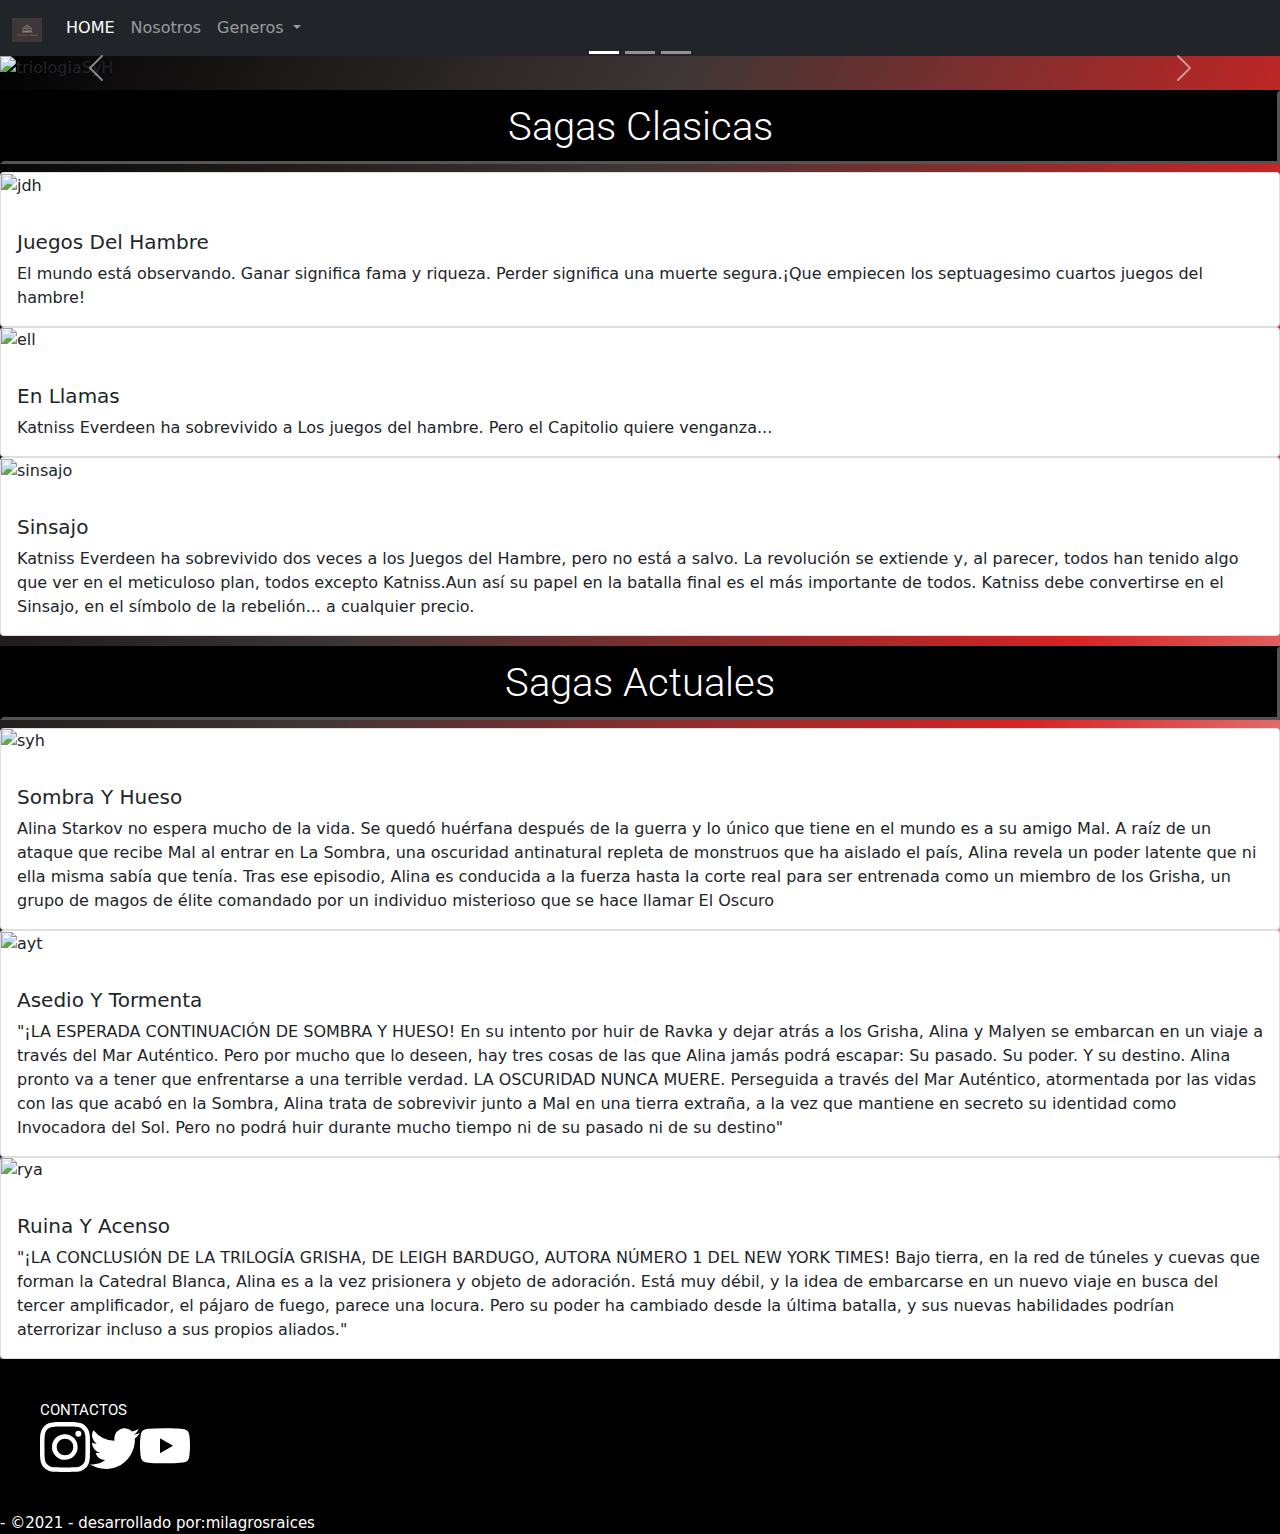
==== sections/fantasia.html @ fceaf683 "agrege bootstrap a todos mis html" ====
<!DOCTYPE html>
<html lang="en">
<head>
    <meta charset="UTF-8">
    <meta http-equiv="X-UA-Compatible" content="IE=edge">
    <meta name="viewport" content="width=device-width, initial-scale=1.0">
    <link rel="stylesheet" href="../bootstrap-local/css/bootstrap.css">
    <link rel="stylesheet" href="../styles/styes.css">
    <link rel="shortcut icon" href="../img/digiallibrary.favicon.png">
    <title>CienciaFiccion</title>
</head>
<body id="gradienteCienciaFiccion"> 
      <!--menu-->
  <nav class="navbar navbar-expand-lg navbar-dark bg-dark">
    <div class="container-fluid">
      <a class="navbar-brand" href="#">
        <img src="../img/digiallibrary.favicon.png" alt="" width="30" height="24"></a>
      <button class="navbar-toggler" type="button" data-bs-toggle="collapse" data-bs-target="#navbarNavDropdown" aria-controls="navbarNavDropdown" aria-expanded="false" aria-label="Toggle navigation">
        <span class="navbar-toggler-icon"></span>
      </button>
      <div class="collapse navbar-collapse" id="navbarNavDropdown">
        <ul class="navbar-nav">
          <li class="nav-item">
            <a class="nav-link active" aria-current="page" href="../index.html">HOME</a>
          </li>
          <li class="nav-item">
            <a class="nav-link" href="../sections/nosotros.html">Nosotros</a>
          </li>
          <li class="nav-item dropdown">
            <a class="nav-link dropdown-toggle" href="#" id="navbarDropdownMenuLink" role="button" data-bs-toggle="dropdown" aria-expanded="false">
              Generos
            </a>
            <ul class="dropdown-menu" aria-labelledby="navbarDropdownMenuLink">
              <li><a class="dropdown-item" href="../sections/romance.html">Romance</a></li>
              <li><a class="dropdown-item" href="../sections/fantasia.html">Fantasia</a></li>
              <li><a class="dropdown-item" href="../sections/manga.html">Manga</a></li>
            </ul>
          </li>
        </ul>
      </div>
    </div>
  </nav>
  <!--end menu-->

  <!--carousel-->
  <div id="carouselExampleCaptions" class="carousel slide" data-bs-ride="carousel">
    <div class="carousel-indicators">
      <button type="button" data-bs-target="#carouselExampleCaptions" data-bs-slide-to="0" class="active" aria-current="true" aria-label="Slide 1"></button>
      <button type="button" data-bs-target="#carouselExampleCaptions" data-bs-slide-to="1" aria-label="Slide 2"></button>
      <button type="button" data-bs-target="#carouselExampleCaptions" data-bs-slide-to="2" aria-label="Slide 3"></button>
    </div>
    <div class="carousel-inner">
      <div class="carousel-item active">
        <img src="https://jardinesdepapel.es/wp-content/uploads/2018/03/Sombra-y-Hueso-horz.jpg" class="d-block w-100" alt="triologiaSyH">
        <div class="carousel-caption d-none d-md-block">
          <h5>Sombra Y Hueso</h5>
          <p>Juvenil,Apasionante,Romantico.</p>
        </div>
      </div>
      <div class="carousel-item">
        <img src="https://img.ecartelera.com/noticias/fotos/32500/32516/1.jpg" class="d-block w-100" alt="aniqulacion">
        <div class="carousel-caption d-none d-md-block">
          <h5>Aniquilacion</h5>
          <p>Extraña, Adictiva, Casi cinematografica.</p>
        </div>
      </div>
      <div class="carousel-item">
        <img src="https://anotherafterthought.files.wordpress.com/2015/07/red-queen-victoria-aveyard-featimg-1038x576.jpg" class="d-block w-100" alt="rj">
        <div class="carousel-caption d-none d-md-block">
          <h5 id="color">Reina Roja</h5>
          <p id="color">Distopica y muy adictiva.</p>
        </div>
      </div>
    </div>
    <button class="carousel-control-prev" type="button" data-bs-target="#carouselExampleCaptions" data-bs-slide="prev">
      <span class="carousel-control-prev-icon" aria-hidden="true"></span>
      <span class="visually-hidden">Previous</span>
    </button>
    <button class="carousel-control-next" type="button" data-bs-target="#carouselExampleCaptions" data-bs-slide="next">
      <span class="carousel-control-next-icon" aria-hidden="true"></span>
      <span class="visually-hidden">Next</span>
    </button>
  </div>
  <!--end carousel-->

  <!--cards-->

  <section>
    <h1 class="display-6" id="h1">Sagas Clasicas</h1>
  </section>
  <nav>
    <div class="card">
      <figure class="figure">
        <img src="https://imagessl2.casadellibro.com/a/l/t5/22/9788427202122.jpg" alt="jdh">
      </figure>
      
      <div class="card-body">
        <h5 class="card-title">Juegos Del Hambre</h5>
        <p class="card-text">El mundo está observando. Ganar significa fama y riqueza. Perder significa una muerte segura.¡Que empiecen los septuagesimo cuartos juegos del hambre!</p>
      </div>
    </div>

    <div class="card">
      <figure class="figure">
        <img src="https://imagessl9.casadellibro.com/a/l/t5/39/9788427202139.jpg" alt="ell">
      </figure>
      
      <div class="card-body">
        <h5 class="card-title">En Llamas</h5>
        <p class="card-text">Katniss Everdeen ha sobrevivido a Los juegos del hambre. Pero el Capitolio quiere venganza...</p>
      </div>
    </div>

    <div class="card">
      <figure class="figure">
        <img src="https://imagessl6.casadellibro.com/a/l/t5/46/9788427202146.jpg" alt="sinsajo">
      </figure>
      
      <div class="card-body">
        <h5 class="card-title">Sinsajo</h5>
        <p class="card-text"> Katniss Everdeen ha sobrevivido dos veces a los Juegos del Hambre, pero no está a salvo. La revolución se extiende y, al parecer, todos han tenido algo que ver en el meticuloso plan, todos excepto Katniss.Aun así su papel en la batalla final es el más importante de todos. Katniss debe convertirse en el Sinsajo, en el símbolo de la rebelión... a cualquier precio.</p>     
      </div>
    </div>
  </nav>

  <h1 class="display-6" id="h1">Sagas Actuales</h1>

  <div class="card">
    <figure class="figure">
      <img src="https://imagessl6.casadellibro.com/a/l/t5/96/9788418002496.jpg" alt="syh">
    </figure>
  
    <div class="card-body">
      <h5 class="card-title">Sombra Y Hueso</h5>
      <p class="card-text">Alina Starkov no espera mucho de la vida. Se quedó huérfana después de la guerra y lo único que tiene en el mundo es a su amigo Mal. A raíz de un ataque que recibe Mal al entrar en La Sombra, una oscuridad antinatural repleta de monstruos que ha aislado el país, Alina revela un poder latente que ni ella misma sabía que tenía. Tras ese episodio, Alina es conducida a la fuerza hasta la corte real para ser entrenada como un miembro de los Grisha, un grupo de magos de élite comandado por un individuo misterioso que se hace llamar El Oscuro</p>
    </div>
  </div>

  <div class="card">
    <figure class="figure">
      <img src="https://d1w7fb2mkkr3kw.cloudfront.net/assets/images/book/lrg/9788/4180/9788418002502.jpg" alt="ayt">
    </figure>
  
    <div class="card-body">
      <h5 class="card-title">Asedio Y Tormenta</h5>
      <p class="card-text">"¡LA ESPERADA CONTINUACIÓN DE SOMBRA Y HUESO! En su intento por huir de Ravka y dejar atrás a los Grisha, Alina y Malyen se embarcan en un viaje a través del Mar Auténtico. Pero por mucho que lo deseen, hay tres cosas de las que Alina jamás podrá escapar: Su pasado. Su poder. Y su destino. Alina pronto va a tener que enfrentarse a una terrible verdad. LA OSCURIDAD NUNCA MUERE. Perseguida a través del Mar Auténtico, atormentada por las vidas con las que acabó en la Sombra, Alina trata de sobrevivir junto a Mal en una tierra extraña, a la vez que mantiene en secreto su identidad como Invocadora del Sol. Pero no podrá huir durante mucho tiempo ni de su pasado ni de su destino"</p>
    </div>
  </div>

  <div class="card">
    <figure class="figure">
      <img src="https://imagessl9.casadellibro.com/a/l/t5/19/9788418002519.jpg" alt="rya">
    </figure>
  
    <div class="card-body">
      <h5 class="card-title">Ruina Y Acenso</h5>
      <p class="card-text">"¡LA CONCLUSIÓN DE LA TRILOGÍA GRISHA, DE LEIGH BARDUGO, AUTORA NÚMERO 1 DEL NEW YORK TIMES! Bajo tierra, en la red de túneles y cuevas que forman la Catedral Blanca, Alina es a la vez prisionera y objeto de adoración. Está muy débil, y la idea de embarcarse en un nuevo viaje en busca del tercer amplificador, el pájaro de fuego, parece una locura. Pero su poder ha cambiado desde la última batalla, y sus nuevas habilidades podrían aterrorizar incluso a sus propios aliados."</p>
    </div>
  </div>

  <!--end cards-->

  <nav class="contactos">
    <nav>CONTACTOS</nav>

    <svg xmlns="http://www.w3.org/2000/svg" width="50" height="50" fill="currentColor" class="bi bi-instagram" viewBox="0 0 16 16">
      <path d="M8 0C5.829 0 5.556.01 4.703.048 3.85.088 3.269.222 2.76.42a3.917 3.917 0 0 0-1.417.923A3.927 3.927 0 0 0 .42 2.76C.222 3.268.087 3.85.048 4.7.01 5.555 0 5.827 0 8.001c0 2.172.01 2.444.048 3.297.04.852.174 1.433.372 1.942.205.526.478.972.923 1.417.444.445.89.719 1.416.923.51.198 1.09.333 1.942.372C5.555 15.99 5.827 16 8 16s2.444-.01 3.298-.048c.851-.04 1.434-.174 1.943-.372a3.916 3.916 0 0 0 1.416-.923c.445-.445.718-.891.923-1.417.197-.509.332-1.09.372-1.942C15.99 10.445 16 10.173 16 8s-.01-2.445-.048-3.299c-.04-.851-.175-1.433-.372-1.941a3.926 3.926 0 0 0-.923-1.417A3.911 3.911 0 0 0 13.24.42c-.51-.198-1.092-.333-1.943-.372C10.443.01 10.172 0 7.998 0h.003zm-.717 1.442h.718c2.136 0 2.389.007 3.232.046.78.035 1.204.166 1.486.275.373.145.64.319.92.599.28.28.453.546.598.92.11.281.24.705.275 1.485.039.843.047 1.096.047 3.231s-.008 2.389-.047 3.232c-.035.78-.166 1.203-.275 1.485a2.47 2.47 0 0 1-.599.919c-.28.28-.546.453-.92.598-.28.11-.704.24-1.485.276-.843.038-1.096.047-3.232.047s-2.39-.009-3.233-.047c-.78-.036-1.203-.166-1.485-.276a2.478 2.478 0 0 1-.92-.598 2.48 2.48 0 0 1-.6-.92c-.109-.281-.24-.705-.275-1.485-.038-.843-.046-1.096-.046-3.233 0-2.136.008-2.388.046-3.231.036-.78.166-1.204.276-1.486.145-.373.319-.64.599-.92.28-.28.546-.453.92-.598.282-.11.705-.24 1.485-.276.738-.034 1.024-.044 2.515-.045v.002zm4.988 1.328a.96.96 0 1 0 0 1.92.96.96 0 0 0 0-1.92zm-4.27 1.122a4.109 4.109 0 1 0 0 8.217 4.109 4.109 0 0 0 0-8.217zm0 1.441a2.667 2.667 0 1 1 0 5.334 2.667 2.667 0 0 1 0-5.334z"/>
    </svg><svg xmlns="http://www.w3.org/2000/svg" width="50" height="50" fill="currentColor" class="bi bi-twitter" viewBox="0 0 16 16">
      <path d="M5.026 15c6.038 0 9.341-5.003 9.341-9.334 0-.14 0-.282-.006-.422A6.685 6.685 0 0 0 16 3.542a6.658 6.658 0 0 1-1.889.518 3.301 3.301 0 0 0 1.447-1.817 6.533 6.533 0 0 1-2.087.793A3.286 3.286 0 0 0 7.875 6.03a9.325 9.325 0 0 1-6.767-3.429 3.289 3.289 0 0 0 1.018 4.382A3.323 3.323 0 0 1 .64 6.575v.045a3.288 3.288 0 0 0 2.632 3.218 3.203 3.203 0 0 1-.865.115 3.23 3.23 0 0 1-.614-.057 3.283 3.283 0 0 0 3.067 2.277A6.588 6.588 0 0 1 .78 13.58a6.32 6.32 0 0 1-.78-.045A9.344 9.344 0 0 0 5.026 15z"/>
    </svg><svg xmlns="http://www.w3.org/2000/svg" width="50" height="50" fill="currentColor" class="bi bi-youtube" viewBox="0 0 16 16">
      <path d="M8.051 1.999h.089c.822.003 4.987.033 6.11.335a2.01 2.01 0 0 1 1.415 1.42c.101.38.172.883.22 1.402l.01.104.022.26.008.104c.065.914.073 1.77.074 1.957v.075c-.001.194-.01 1.108-.082 2.06l-.008.105-.009.104c-.05.572-.124 1.14-.235 1.558a2.007 2.007 0 0 1-1.415 1.42c-1.16.312-5.569.334-6.18.335h-.142c-.309 0-1.587-.006-2.927-.052l-.17-.006-.087-.004-.171-.007-.171-.007c-1.11-.049-2.167-.128-2.654-.26a2.007 2.007 0 0 1-1.415-1.419c-.111-.417-.185-.986-.235-1.558L.09 9.82l-.008-.104A31.4 31.4 0 0 1 0 7.68v-.123c.002-.215.01-.958.064-1.778l.007-.103.003-.052.008-.104.022-.26.01-.104c.048-.519.119-1.023.22-1.402a2.007 2.007 0 0 1 1.415-1.42c.487-.13 1.544-.21 2.654-.26l.17-.007.172-.006.086-.003.171-.007A99.788 99.788 0 0 1 7.858 2h.193zM6.4 5.209v4.818l4.157-2.408L6.4 5.209z"/>
    </svg>
  </nav>
  <footer class="footer">- &copy;2021 - desarrollado por:milagrosraices</footer>



  <script src="https://cdn.jsdelivr.net/npm/@popperjs/core@2.10.2/dist/umd/popper.min.js" integrity="sha384-7+zCNj/IqJ95wo16oMtfsKbZ9ccEh31eOz1HGyDuCQ6wgnyJNSYdrPa03rtR1zdB" crossorigin="anonymous"></script>
  <script src="https://cdn.jsdelivr.net/npm/bootstrap@5.1.3/dist/js/bootstrap.min.js" integrity="sha384-QJHtvGhmr9XOIpI6YVutG+2QOK9T+ZnN4kzFN1RtK3zEFEIsxhlmWl5/YESvpZ13" crossorigin="anonymous"></script>
</body>
    
</html>
---- styles/styes.css ----
@import url('https://fonts.googleapis.com/css2?family=Roboto:wght@100&display=swap');
@import url('https://fonts.googleapis.com/css2?family=Luxurious+Roman&family=Orelega+One&family=Raleway:wght@300&family=Roboto:wght@100&display=swap');

#gradiente{
    background-color: #f39f86;
    background-image: linear-gradient(315deg, #f39f86 0%, #f9d976 74%);
}

#gradienteRomance{
    background-color: #f6f0c4;
    background-image: linear-gradient(315deg, #f6f0c4 0%, #d99ec9 74%);
}

.contactos{
    padding: 40px;
    background-color: black;
    color: white;
    font-size: 15px;
    font-family: 'Roboto', sans-serif;
}

.footer{
    font-size: 15px;
    background-color: black;
    color: white;
}

.cardDisplay{
    display: flex;
    flex-wrap: wrap;
    justify-content: space-evenly;
    align-items: center;
    margin-top: 5px;
    margin-right: 10px;
    border-radius: 5px;
    margin-left: 5px;
}

#h1{
    padding: 10px;
    text-align: center;
    border: black;
    color: white;
    background-color: black;
    border-style: inset;
    font-family: 'Roboto', sans-serif;
    margin-top: 10px;
}

/* secciones */
#gradienteCienciaFiccion{
    background-color: red;
    background-image: linear-gradient(300deg, #f5eded,#d72323,#3e3636,#000000);
}

#gradienteSuspenso{
    background-color:slategrey;
    background-image: linear-gradient(300deg, #34222e,#e2434b,#f9bf8f,#fee9d7);
}

#gradienteManga{
    background-color: #e9bcb7;
    background-image: linear-gradient(315deg, #e9bcb7 0%, #29524a 74%);
}

#gradienteNosotros{
    background-color: #21d190;
    background-image: linear-gradient(315deg, #21d190 0%, #d65bca 74%);
}


#nosotros{
    padding: 50px;
    font-family: 'Orelega', sans-serif;
    text-align: center;
}

#nosotros2{
    border-style:double;
    border-color: black;
    background-color: #f9c5d1;
    background-image: linear-gradient(315deg, #f9c5d1 0%, #9795ef 74%);;
}

#mangaDisplay{
    display: flex;
    flex-wrap: wrap;
    justify-content: space-evenly;
    align-items: center;
    margin-top: 5px;
    margin-right: 10px;
    border-radius: 5px;
    margin-left: 5px;
}

#manga{
    padding: 50px;
    background-image:url(https://c.wallhere.com/photos/99/cb/manga_anime-1879243.jpg!d);
    color: red;
    font-family: 'Roboto' , sans-serif;
    text-align: center;
    backdrop-filter: blur(3px);
}
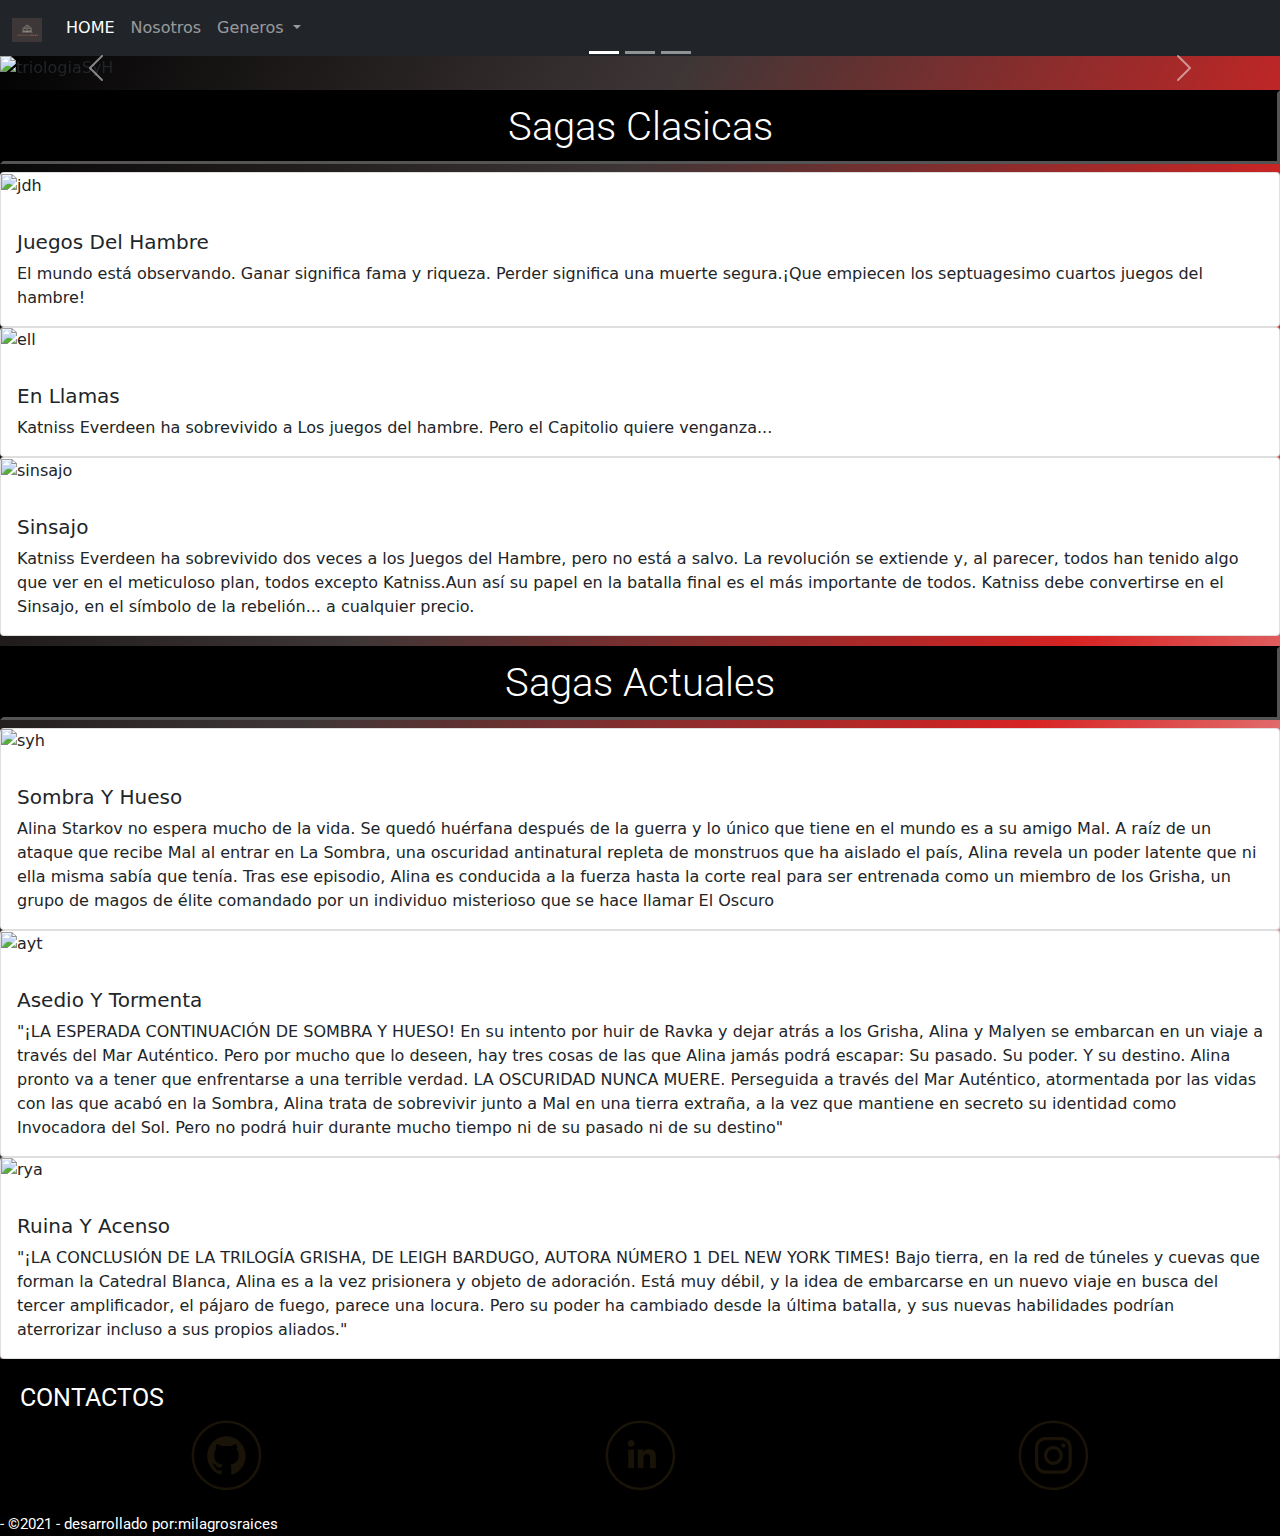
==== commit cd9a4f93: "agrege mas imagenes" ====
--- a/sections/fantasia.html
+++ b/sections/fantasia.html
@@ -7,7 +7,7 @@
     <link rel="stylesheet" href="../bootstrap-local/css/bootstrap.css">
     <link rel="stylesheet" href="../styles/styes.css">
     <link rel="shortcut icon" href="../img/digiallibrary.favicon.png">
-    <title>CienciaFiccion</title>
+    <title>Fantasia</title>
 </head>
 <body id="gradienteCienciaFiccion"> 
       <!--menu-->
@@ -34,6 +34,7 @@
               <li><a class="dropdown-item" href="../sections/romance.html">Romance</a></li>
               <li><a class="dropdown-item" href="../sections/fantasia.html">Fantasia</a></li>
               <li><a class="dropdown-item" href="../sections/manga.html">Manga</a></li>
+              <li><a class="dropdown-item" href="../sections/danmei.html">Danmei</a></li>
             </ul>
           </li>
         </ul>
@@ -160,16 +161,58 @@
 
   <!--end cards-->
 
+
   <nav class="contactos">
     <nav>CONTACTOS</nav>
-
-    <svg xmlns="http://www.w3.org/2000/svg" width="50" height="50" fill="currentColor" class="bi bi-instagram" viewBox="0 0 16 16">
-      <path d="M8 0C5.829 0 5.556.01 4.703.048 3.85.088 3.269.222 2.76.42a3.917 3.917 0 0 0-1.417.923A3.927 3.927 0 0 0 .42 2.76C.222 3.268.087 3.85.048 4.7.01 5.555 0 5.827 0 8.001c0 2.172.01 2.444.048 3.297.04.852.174 1.433.372 1.942.205.526.478.972.923 1.417.444.445.89.719 1.416.923.51.198 1.09.333 1.942.372C5.555 15.99 5.827 16 8 16s2.444-.01 3.298-.048c.851-.04 1.434-.174 1.943-.372a3.916 3.916 0 0 0 1.416-.923c.445-.445.718-.891.923-1.417.197-.509.332-1.09.372-1.942C15.99 10.445 16 10.173 16 8s-.01-2.445-.048-3.299c-.04-.851-.175-1.433-.372-1.941a3.926 3.926 0 0 0-.923-1.417A3.911 3.911 0 0 0 13.24.42c-.51-.198-1.092-.333-1.943-.372C10.443.01 10.172 0 7.998 0h.003zm-.717 1.442h.718c2.136 0 2.389.007 3.232.046.78.035 1.204.166 1.486.275.373.145.64.319.92.599.28.28.453.546.598.92.11.281.24.705.275 1.485.039.843.047 1.096.047 3.231s-.008 2.389-.047 3.232c-.035.78-.166 1.203-.275 1.485a2.47 2.47 0 0 1-.599.919c-.28.28-.546.453-.92.598-.28.11-.704.24-1.485.276-.843.038-1.096.047-3.232.047s-2.39-.009-3.233-.047c-.78-.036-1.203-.166-1.485-.276a2.478 2.478 0 0 1-.92-.598 2.48 2.48 0 0 1-.6-.92c-.109-.281-.24-.705-.275-1.485-.038-.843-.046-1.096-.046-3.233 0-2.136.008-2.388.046-3.231.036-.78.166-1.204.276-1.486.145-.373.319-.64.599-.92.28-.28.546-.453.92-.598.282-.11.705-.24 1.485-.276.738-.034 1.024-.044 2.515-.045v.002zm4.988 1.328a.96.96 0 1 0 0 1.92.96.96 0 0 0 0-1.92zm-4.27 1.122a4.109 4.109 0 1 0 0 8.217 4.109 4.109 0 0 0 0-8.217zm0 1.441a2.667 2.667 0 1 1 0 5.334 2.667 2.667 0 0 1 0-5.334z"/>
-    </svg><svg xmlns="http://www.w3.org/2000/svg" width="50" height="50" fill="currentColor" class="bi bi-twitter" viewBox="0 0 16 16">
-      <path d="M5.026 15c6.038 0 9.341-5.003 9.341-9.334 0-.14 0-.282-.006-.422A6.685 6.685 0 0 0 16 3.542a6.658 6.658 0 0 1-1.889.518 3.301 3.301 0 0 0 1.447-1.817 6.533 6.533 0 0 1-2.087.793A3.286 3.286 0 0 0 7.875 6.03a9.325 9.325 0 0 1-6.767-3.429 3.289 3.289 0 0 0 1.018 4.382A3.323 3.323 0 0 1 .64 6.575v.045a3.288 3.288 0 0 0 2.632 3.218 3.203 3.203 0 0 1-.865.115 3.23 3.23 0 0 1-.614-.057 3.283 3.283 0 0 0 3.067 2.277A6.588 6.588 0 0 1 .78 13.58a6.32 6.32 0 0 1-.78-.045A9.344 9.344 0 0 0 5.026 15z"/>
-    </svg><svg xmlns="http://www.w3.org/2000/svg" width="50" height="50" fill="currentColor" class="bi bi-youtube" viewBox="0 0 16 16">
-      <path d="M8.051 1.999h.089c.822.003 4.987.033 6.11.335a2.01 2.01 0 0 1 1.415 1.42c.101.38.172.883.22 1.402l.01.104.022.26.008.104c.065.914.073 1.77.074 1.957v.075c-.001.194-.01 1.108-.082 2.06l-.008.105-.009.104c-.05.572-.124 1.14-.235 1.558a2.007 2.007 0 0 1-1.415 1.42c-1.16.312-5.569.334-6.18.335h-.142c-.309 0-1.587-.006-2.927-.052l-.17-.006-.087-.004-.171-.007-.171-.007c-1.11-.049-2.167-.128-2.654-.26a2.007 2.007 0 0 1-1.415-1.419c-.111-.417-.185-.986-.235-1.558L.09 9.82l-.008-.104A31.4 31.4 0 0 1 0 7.68v-.123c.002-.215.01-.958.064-1.778l.007-.103.003-.052.008-.104.022-.26.01-.104c.048-.519.119-1.023.22-1.402a2.007 2.007 0 0 1 1.415-1.42c.487-.13 1.544-.21 2.654-.26l.17-.007.172-.006.086-.003.171-.007A99.788 99.788 0 0 1 7.858 2h.193zM6.4 5.209v4.818l4.157-2.408L6.4 5.209z"/>
-    </svg>
+    <div class="wrapper">
+      <a class="social-link social-link--github" id="github">
+        <svg class="social-svg" viewBox="0 0 600 600" xmlns="http://www.w3.org/2000/svg">
+          <title>
+            github
+          </title>
+          <g class="social-group" fill="none" fill-rule="evenodd">
+            <circle class="social-group__outline" stroke="#000" stroke-width="20" cx="300" cy="300" r="262.5" />
+            <circle class="social-group__inner-circle" fill="#000" cx="300" cy="300" r="252.5" />
+            <path class="social-group__icon" d="M300 150c-82.8348 0-150 68.8393-150 153.817 0 67.9687 42.991 125.558 102.5893 145.9151 7.5 1.4063 10.2455-3.3482 10.2455-7.433 0-3.683-.134-13.3259-.2009-26.183-41.7187 9.308-50.558-20.625-50.558-20.625-6.8304-17.7456-16.6741-22.5-16.6741-22.5-13.5938-9.576 1.0044-9.375 1.0044-9.375 15.067 1.0714 22.9688 15.8705 22.9688 15.8705 13.3929 23.5045 35.0893 16.741 43.6607 12.7902 1.3393-9.9107 5.2232-16.741 9.509-20.558-33.2813-3.884-68.3036-17.076-68.3036-76.0045 0-16.808 5.8259-30.5357 15.4018-41.25-1.5402-3.884-6.6965-19.5536 1.4732-40.7143 0 0 12.5893-4.1518 41.25 15.7366 11.9866-3.4152 24.7768-5.0893 37.567-5.1562 12.7231.067 25.5803 1.741 37.5669 5.1562 28.6607-19.8884 41.183-15.7366 41.183-15.7366 8.1697 21.1607 3.0134 36.8304 1.4733 40.7143 9.5758 10.7812 15.4017 24.509 15.4017 41.25 0 59.0625-35.0892 72.0536-68.5044 75.8705 5.3571 4.7545 10.1785 14.1295 10.1785 28.4598 0 20.558-.2009 37.1652-.2009 42.1875 0 4.0849 2.6786 8.9063 10.3125 7.3661C407.076 429.308 450 371.7187 450 303.817 450 218.8393 382.8348 150 300 150z"
+              fill="#FFF" fill-rule="nonzero" />
+          </g>
+        </svg>
+      </a>
+      <a class="social-link social-link--linkedin" id="linkedin">
+        <svg class="social-svg" viewBox="0 0 600 600" xmlns="http://www.w3.org/2000/svg">
+          <title>
+            linkedin
+          </title>
+          <g class="social-group" fill="none" fill-rule="evenodd">
+            <circle class="social-group__outline" stroke="#000" stroke-width="20" cx="300" cy="300" r="262.5" />
+            <circle class="social-group__inner-circle" fill="#2D76B0" cx="300" cy="300" r="252.5" />
+            <path class="social-group__icon" d="M278.9308 253.1923h43.5769v20.0539h.5923c6.0923-11.5077 20.9-23.6077 43.0692-23.6077 46.0308 0 54.577 30.2923 54.577 69.723v80.2154h-45.4385v-71.1615c0-17.0077-.2539-38.8385-23.6077-38.8385-23.6923 0-27.2462 18.5308-27.2462 37.5693v72.4307h-45.4384l-.0846-146.3846zm-74.1231 0h45.523V399.577h-45.523V253.1923zm22.8461-72.7692c14.5539 0 26.4 11.8461 26.4 26.4 0 14.5538-11.8461 26.4-26.4 26.4-14.6384 0-26.4-11.8462-26.4-26.4 0-14.5539 11.7616-26.4 26.4-26.4z"
+              fill="#000" fill-rule="nonzero" />
+          </g>
+        </svg>
+      </a>
+      <a class="social-link social-link--instagram" id="instagram">
+        <svg class="social-svg" viewBox="0 0 600 600" xmlns="http://www.w3.org/2000/svg">
+          <title>
+            instagram
+          </title>
+          <defs>
+            <linearGradient x1="0%" y1="100%" y2="0%" id="simpleInsta">
+              <stop stop-color="#D72F3F" offset="0%" />
+              <stop stop-color="#4221B9" offset="100%" />
+            </linearGradient>
+          </defs>
+          <g class="social-group" fill="none" fill-rule="evenodd">
+            <circle class="social-group__outline" stroke="#000" stroke-width="20" cx="300" cy="300" r="262.5" />
+            <circle class="social-group__inner-circle social-group__inner-circle--instagram" fill="url(#simpleInsta)" cx="300" cy="300"
+              r="252.5" />
+            <path class="social-group__icon" d="M436.8577 205.4154c-3.6808-9.4808-8.5885-17.5116-16.6192-25.5423-8.0308-8.0308-16.0616-12.9385-25.5423-16.6193-9.1462-3.5692-19.7424-6.023-35.0231-6.6923-15.3923-.6692-20.3-.8923-59.5616-.8923-39.2615 0-44.1692.1116-59.5615.8923-15.3923.6693-25.877 3.1231-35.023 6.6923-9.4808 3.6808-17.5116 8.5885-25.5424 16.6193-8.0308 8.0307-12.9384 16.0615-16.6192 25.5423-3.5692 9.1461-6.023 19.7423-6.6923 35.023-.6693 15.3924-.8923 20.3-.8923 59.5616 0 39.2615.1115 44.1692.8923 59.5615.6692 15.3923 3.123 25.877 6.6923 35.0231 3.6808 9.4808 8.5884 17.5116 16.6192 25.5423 8.0308 8.0308 16.0616 12.9385 25.5423 16.6193 9.1462 3.5692 19.7423 6.023 35.0231 6.6923 15.3923.6692 20.3.8923 59.5615.8923 39.2616 0 44.1693-.1116 59.5616-.8923 15.3923-.6693 25.8769-3.1231 35.023-6.6923 9.4808-3.6808 17.5116-8.5885 25.5424-16.6193 8.0307-8.0307 12.9384-16.0615 16.6192-25.5423 3.5692-9.1461 6.023-19.7423 6.6923-35.023.6692-15.3924.8923-20.3.8923-59.5616 0-39.2615-.1115-44.1692-.8923-59.5615-.6692-15.3923-3.123-25.877-6.6923-35.0231zm-19.2962 152.9192c-.6692 14.0539-3.0115 21.75-5.0192 26.7692-2.5654 6.6924-5.8 11.6-10.8192 16.6193-5.0193 5.0192-9.8154 8.1423-16.6193 10.8192-5.1307 2.0077-12.7153 4.35-26.7692 5.0192-15.2808.6693-19.7423.8923-58.3346.8923s-43.1654-.1115-58.3346-.8923c-14.0539-.6692-21.75-3.0115-26.7692-5.0192-6.6924-2.5654-11.6-5.8-16.6193-10.8192-5.0192-5.0193-8.1423-9.8154-10.8192-16.6193-2.0077-5.1307-4.35-12.7153-5.0192-26.7692-.6693-15.2808-.8923-19.8538-.8923-58.3346s.1115-43.1654.8923-58.3346c.6692-14.0539 3.0115-21.75 5.0192-26.7692 2.5654-6.6924 5.8-11.6 10.8192-16.6193 5.0193-5.0192 9.8154-8.1423 16.6193-10.8192 5.1307-2.0077 12.7153-4.35 26.7692-5.0192 15.2808-.6693 19.8538-.8923 58.3346-.8923s43.1654.1115 58.3346.8923c14.0539.6692 21.75 3.0115 26.7692 5.0192 6.6924 2.5654 11.6 5.8 16.6193 10.8192 5.0192 5.0193 8.1423 9.8154 10.8192 16.6193 2.0077 5.1307 4.35 12.7153 5.0192 26.7692.6693 15.2808.8923 19.8538.8923 58.3346s-.223 43.1654-.8923 58.3346zM300 225.827c-40.9346 0-74.173 33.2385-74.173 74.1731s33.2384 74.173 74.173 74.173 74.173-33.2384 74.173-74.173-33.2384-74.173-74.173-74.173zm0 122.3577c-26.5462 0-48.1846-21.527-48.1846-48.1846 0-26.5462 21.527-48.1846 48.1846-48.1846 26.6577 0 48.1846 21.527 48.1846 48.1846 0 26.5462-21.6384 48.1846-48.1846 48.1846zm77.073-107.9692c-9.548 0-17.2884-7.7403-17.2884-17.2885 0-9.5481 7.7403-17.2884 17.2885-17.2884 9.5481 0 17.2884 7.7403 17.2884 17.2884 0 9.5482-7.7403 17.2885-17.2884 17.2885z"
+              fill="#FFF" fill-rule="nonzero" />
+          </g>
+        </svg>
+      </a>
+      </div>
+    </div>
   </nav>
   <footer class="footer">- &copy;2021 - desarrollado por:milagrosraices</footer>
 
--- a/styles/styes.css
+++ b/styles/styes.css
@@ -12,10 +12,10 @@
 }
 
 .contactos{
-    padding: 40px;
+    padding: 20px;
     background-color: black;
     color: white;
-    font-size: 15px;
+    font-size: 25px;
     font-family: 'Roboto', sans-serif;
 }
 
@@ -23,6 +23,7 @@
     font-size: 15px;
     background-color: black;
     color: white;
+    font-family: 'Roboto' , sans-serif;
 }
 
 .cardDisplay{
@@ -100,4 +101,244 @@
     font-family: 'Roboto' , sans-serif;
     text-align: center;
     backdrop-filter: blur(3px);
-}+}
+
+#danmei{
+  padding: 50px;
+  text-align: center;
+  color: black;
+  background-image: url(https://pillowfortmedia.s3.amazonaws.com/posts/9d846766b7cc_04.gif);
+  background-repeat: no-repeat;
+  background-size: cover;
+}
+.danmeiB{
+ background-image: url(https://pm1.narvii.com/7671/e673a912a1f59110cb3a465773aedfb153d1c904r1-1928-1099v2_hq.jpg);
+}
+#danmeiInfo{
+  padding: 20px;
+  color: white;
+}
+#infoNovelas{
+  padding: 50px;
+  border-style: dotted;
+  border-color: black;
+  margin-top: 10px;
+}
+#novelas{
+  text-decoration: underline;
+}
+/*----------------------*/
+
+.wrapper {
+  display: flex;
+  justify-content: space-around;
+  align-items: center;
+  transition: all 0.4s ease-out;
+}
+.wrapper__links {
+  display: flex;
+  justify-content: space-between;
+  align-items: center;
+  width: 70%;
+}
+
+.social-link--linkedin {
+  color: #2d76b0;
+}
+.social-link--github {
+  color: #000;
+}
+.social-link--instagram {
+  color: #9a2970;
+}
+.social-link--dribbble {
+  color: #b53561;
+}
+.social-link .social-svg {
+  width: 4.8rem;
+  height: 4.8rem;
+}
+.social-link .social-svg .social-group__icon {
+  fill: #191308;
+  transition: all 0.2s;
+}
+.social-link .social-svg .social-group__inner-circle {
+  fill: transparent;
+  transition: all 0.2s;
+}
+.social-link .social-svg .social-group__outline {
+  stroke: #191308;
+  transform-origin: 50% 50%;
+  transition: all 0.2s;
+}
+.social-link .social-svg:hover .social-group__icon, .social-link .social-svg:active .social-group__icon, .social-link .social-svg:focus .social-group__icon {
+  fill: #fffbfa;
+  transition: all 0.45s;
+}
+.social-link .social-svg:hover .social-group__inner-circle, .social-link .social-svg:active .social-group__inner-circle, .social-link .social-svg:focus .social-group__inner-circle {
+  fill: currentColor;
+  transition: all 0.45s;
+}
+.social-link .social-svg:hover .social-group__inner-circle--instagram, .social-link .social-svg:active .social-group__inner-circle--instagram, .social-link .social-svg:focus .social-group__inner-circle--instagram {
+  fill: url(#simpleInsta) !important;
+}
+.social-link .social-svg:hover .social-group__outline, .social-link .social-svg:active .social-group__outline, .social-link .social-svg:focus .social-group__outline {
+  stroke: currentColor;
+  transform: scale(1.1);
+  transition: all 0.45s;
+}
+
+.ia-container {
+	width: 685px;
+	margin: 20px auto;
+	overflow: hidden;
+	box-shadow: 1px 1px 4px rgba(0,0,0,0.08);
+	border: 7px solid rgba(255,255,255,0.6);
+}
+
+.ia-container figure {
+  position: absolute;
+top: 0;
+left: 50px; /* width of visible piece */
+width: 335px;
+  box-shadow: 0 0 0 1px rgba(255,255,255,0.6);
+  transition: all 0.3s ease-in-out;
+}
+
+.ia-container > figure {
+  position: relative;
+left: 0 !important;
+}
+
+.ia-container img {
+	display: block;
+	width: 100%;
+}
+
+.ia-container input {
+	position: absolute;
+	top: 0;
+	left: 0;
+	width: 50px; 
+	height: 100%;
+	cursor: pointer;
+	border: 0;
+	padding: 0;
+    opacity: 0;
+	z-index: 100;
+	-webkit-appearance: none;
+	-moz-appearance: none;
+	appearance: none;
+}
+
+.ia-container input:checked{
+	width: 5px;
+	left: auto;
+	right: 0px;
+}
+.ia-container input:checked ~ figure {
+    left: 335px;
+    transition: all 0.7s ease-in-out;
+}
+
+.ia-container figcaption {
+	width: 100%;
+	height: 100%;
+	background: rgba(87, 73, 81, 0.1);
+	position: absolute;
+	top: 0px;
+    transition: all 0.2s linear;
+}
+
+.ia-container figcaption span {
+	position: absolute;
+	top: 40%;
+	margin-top: -30px;
+	right: 20px;
+	left: 20px;
+	overflow: hidden;
+	text-align: center;
+	background: rgba(87, 73, 81, 0.3);
+	line-height: 20px;
+	font-size: 18px;
+    opacity: 0;
+	text-transform: uppercase;
+	letter-spacing: 4px;
+	font-weight: 700;
+	padding: 20px;
+	color: #fff;
+	text-shadow: 1px 1px 1px rgba(0,0,0,0.1);
+} 
+
+.ia-container input:checked + figcaption,
+.ia-container input:checked:hover + figcaption{
+	background: rgba(87, 73, 81, 0);
+}
+
+.ia-container input:checked + figcaption span {
+  transition: all 0.4s ease-in-out 0.5s;
+opacity: 1;
+top: 50%;
+}
+
+.ia-container #ia-selector-last:checked + figcaption span {
+	transition-delay: 0.3s;
+}
+
+.ia-container input:hover + figcaption {
+	background: rgba(87, 73, 81, 0.03);
+}
+
+.ia-container input:checked ~ figure input{
+  z-index: 1;
+}
+
+@media screen and (max-width: 720px) {
+  .ia-container { 
+  width: 540px; 
+}
+
+.ia-container figure { 
+  left: 40px; 
+  width: 260px; 
+}
+
+.ia-container input { 
+  width: 40px; 
+}
+
+.ia-container input:checked ~ figure { 
+  left: 260px; 
+}
+
+.ia-container figcaption span { 
+  font-size: 16px; 
+}
+}
+
+@media screen and (max-width: 520px) {
+  .ia-container { 
+  width: 320px; 
+}
+
+.ia-container figure { 
+  left: 20px; 
+  width: 180px; 
+}
+
+.ia-container input { 
+  width: 20px; 
+}
+
+.ia-container input:checked ~ figure { 
+  left: 180px; 
+}
+
+.ia-container figcaption span { 
+  font-size: 12px; 
+  letter-spacing: 2px; 
+  padding: 10px; 
+  margin-top: -20px; 
+} 
+
+}
